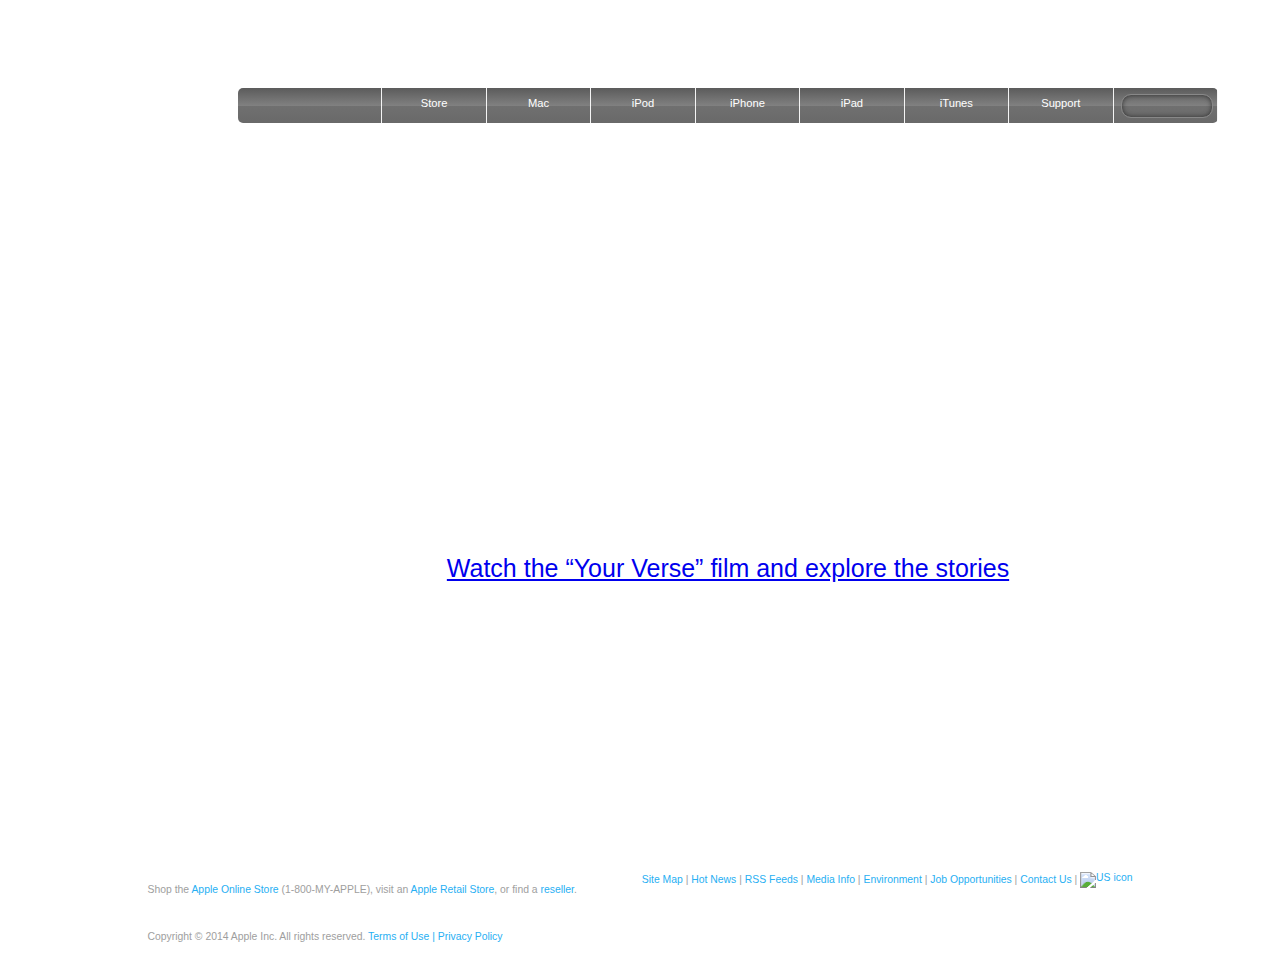
==== index.html @ 99393db1 "update" ====
<!DOCTYPE html>
<html lang="en">

<head>
  <meta charset="UTF-8">
  <meta name="viewport" content="width=device-width, initial-scale=1.0">
  <meta http-equiv="X-UA-Compatible" content="ie=edge">
  <link rel="stylesheet" type="text/css" href="style.css">
  <script src="https://kit.fontawesome.com/05949b9b9b.js" crossorigin="anonymous"></script>



  <title>Apple</title>
</head>

<body>
  <main>
    <div class="container">

      <div class="blackbox">
        <nav>
          <ul class="nav-buttons">
            <li><a href="http://www.apple.com"><i class="fab fa-apple"></i></a></li>
            <li><a href="http://store.apple.com/">Store</a></li>
            <li><a href="http://www.apple.com/mac/">Mac</a></li>
            <li><a href="http://www.apple.com/ipod/">iPod</a></li>
            <li><a href="http://www.apple.com/iphone">iPhone</a></li>
            <li><a href="http://www.apple.com/ipad/">iPad</a></li>
            <li><a href="https://www.apple.com/itunes/">iTunes</a></li>
            <li><a href="http://www.apple.com/support/">Support</a></li>
            <li>
              <div class="search-container">
                <i class="fas fa-search"></i><input class="searchbar" type="text" name="searchbar">
              </div>
            </li>
          </ul>
        </nav>
        <div class="welcome-text">
          <h1>What will your verse be?</h1>
          <h2>
            Everyone has something to share. See how people are using iPad in
            their unique ways to add to the world’s story.
          </h2>
          <h3>
            <a href="http://www.apple.com/your-verse/#video-your-verse">
              Watch the “Your Verse” film and explore the stories
            </a>
          </h3>
        <!--<div class="paragraphs">
          <div class="first-verse">
            <a href="https://web.archive.org/web/20140228175622/http://www.apple.com/your-verse/"><img class="img1"
                src="https://web.archive.org/web/20140301004610im_/http://images.apple.com/home/images/your_verse_title_small.png"></a>
                <h1>What will your verse be?</h1>
          </div>
          <div class="second-verse">
            <a href="https://web.archive.org/web/20140228175622/http://www.apple.com/your-verse/"><img
                src="https://web.archive.org/web/20140301004339im_/http://images.apple.com/home/images/your_verse_subhead_medium.png"
                ></a>
                <h2>Everyone has something to share.See how people are using</h2>
                <h2>iPad in their unique ways to add to the world's story.</h2>
          </div>
          <div class="third-verse">
            <a href="https://web.archive.org/web/20140228175622/http://www.apple.com/your-verse/#video-your-verse"><img
                src="https://web.archive.org/web/20140301004341im_/http://images.apple.com/home/images/cta_your_verse_27pt.png"
                alt="Whatch the your verse film"></a>
          </div>
        </div>-->
      </div>
      <div class="bottom-boxes">
        <a class="box1" href="https://web.archive.org/web/20140228171038/https://www.apple.com/iphone-5s/"></a>
        <a class="box2" href="https://web.archive.org/web/20140228163820/https://www.apple.com/iphone-5c/"></a>
        <a class="box3" href="https://web.archive.org/web/20140228125935/http://www.apple.com/30-years/"></a>
        <a class="box4"
          href="https://web.archive.org/web/20140301031333/http://www.apple.com/supplier-responsibility/"></a>
      </div>
    </div>
  </main>
  <footer>
    <div class="ft-container">
      <div class="top-left">
        <p>Shop the <a href="https://web.archive.org/web/20140228184901/http://store.apple.com/us">Apple Online
            Store</a> (1-800-MY-APPLE), visit an <a
            href="https://web.archive.org/web/20140301004610/http://www.apple.com/retail/">Apple Retail Store</a>, or
          find a <a href="https://web.archive.org/web/20140301004610/http://www.apple.com/buy/">reseller</a>.</p>
      </div>
      <div class="top-right">

        <a href="https://web.archive.org/web/20140301004610/http://www.apple.com/sitemap/">Site Map</a><span> |</span>
        <a href="https://web.archive.org/web/20140301004610/http://www.apple.com/hotnews/">Hot News</a><span> |</span>
        <a href="https://web.archive.org/web/20140301004610/http://www.apple.com/rss/">RSS Feeds</a><span> |</span>
        <a href="https://web.archive.org/web/20140226192746/http://www.apple.com/pr/">Media Info</a><span> |</span>
        <a href="https://web.archive.org/web/20140226192641/http://www.apple.com/environment/">Environment</a><span> |</span>

        <a href="https://web.archive.org/web/20140301004610/http://www.apple.com/jobs/">Job Opportunities</a><span> |</span>
        <a href="https://web.archive.org/web/20140227024358/http://www.apple.com/contact/">Contact Us</a><span> |</span>
        <a href="https://web.archive.org/web/20140301004610/http://www.apple.com/choose-your-country/"><img
            src="https://web.archive.org/web/20140301004610im_/http://images.apple.com/global/elements/flags/16x16/usa.png"
            alt="US icon" id="last"></a>
      </div>
    </div>
    <p class="bottom-left">Copyright © 2014 Apple Inc. All rights reserved. <a
        href="https://web.archive.org/web/20140301004610/http://www.apple.com/legal/">Terms of Use | Privacy Policy</a>
    </p>
  </footer>

</body>

</html>
---- style.css ----
.container {
  width: 1440px;
  height: 840px;
  margin: 0 auto;
  display: grid;
  grid-template-rows: repeat(6, 1fr);
  grid-gap: 2px;
  font-family: "Lucida Grande", "Lucida Sans Unicode", Helvetica, Arial, Verdana, sans-serif;
}

.blackbox {
  grid-row: 1/6;
  height: 100%;
  background-size: cover;
  background-image: url(https://web.archive.org/web/20140228114747im_/http://images.apple.com/v/home/as/images/your_verse_hero.jpg);
  background-repeat: no-repeat;
  background-position: left bottom;
}

ul {
  list-style-type: none;
}

nav {
  width: 980px;
  margin: 80px auto 40px auto;
  background-image: linear-gradient(#686868, #8a8a8a 1%, #5c5c5c 1%, #808080 50%, #707070 50%, #696969 100%);
  border-radius: 5px;
}

.nav-buttons {
  margin: 0 auto;
  display: flex;
  flex-direction: row;
  cursor: pointer;
}

.fa-apple {
  padding-top: 0.2rem;
  font-size: 1.5rem;
}

.nav-buttons li {
  border-right: 0.2px solid rgba(255, 255, 255, 0.925);
  width: 100%;
  overflow: hidden;
  height: 35px;
  text-align: center;
  line-height: 1.8rem;
}

.nav-buttons a {
  text-decoration: none;
  color: rgb(255, 255, 255);
  font-size: 0.7rem;
}

.search-container {
  margin-top: 6px;
  margin-left: 7px;
  display: flex;
  align-items: center;
  justify-items: center;
  height: 22px;
  width: 90px;
  border: 1px solid rgb(136, 136, 136);
  border-radius: 10px;
  box-shadow: inset 0 0 5px rgba(43, 43, 43, 0.925);
  color: white;
  font-size: 0.8rem;
}

.searchbar {
  width: 70%;
  background: none;
  border: none;
}

.fa-search {
  padding-left: 6px;
}

.paragraphs {
  width: 80%;
  margin: 0 auto;
  display: grid;
  grid-template-rows: 1fr 1fr 1fr;
  justify-items: center;
  align-items: center;
  padding-top: 48px;
}
.welcome-section {
  height: 80vh;
  background-image: url('../images/navigator.jpg');
  background-attachment: scroll;
  background-repeat: no-repeat;
  background-size: cover;
  background-position: center bottom;
}

.welcome-text {
  padding: 120px 0;
  text-align: center;
  font-weight: 100;
  color: #fff;
}

.welcome-text h1 {
  font-weight: 100 !important;
  font-size: 65px;
  overflow: hidden;
}

.welcome-text h2 {
  font-weight: 100 !important;
  font-size: 35px;
}

.welcome-text h3 {
  font-weight: 100 !important;
  font-size: 25px;
}

/*.first-verse {
  height: 100px;
  overflow: hidden;
}

.third-verse {
  height: 32px;
  overflow: hidden;
}*/

.bottom-boxes {
  display: grid;
  grid-template-columns: repeat(4, 1fr);
  grid-gap: 2px;
  height: 200px;
}

.box1 {
  background-image: url(https://web.archive.org/web/20140301004349im_/http://images.apple.com/home/images/promo_iphone5s.jpg);
  background-repeat: no-repeat;
}

.box2 {
  background-image: url(https://web.archive.org/web/20140301004610im_/http://images.apple.com/home/images/promo_iphone5c.jpg);
  background-repeat: no-repeat;
}

.box3 {
  background-image: url(https://web.archive.org/web/20140301004610im_/http://images.apple.com/home/images/promo_30_years.jpg);
  background-repeat: no-repeat;
}

.box4 {
  background-image: url(https://web.archive.org/web/20140301004610im_/http://images.apple.com/home/images/promo_supplier_responsibility.jpg);
  background-repeat: no-repeat;
}

footer {
  padding-top: 1.5rem;
  width: 985px;
  margin: 0 auto;
  font-size: 0.65rem;
  color: rgb(158, 158, 158);
  font-family: "Lucida Grande", "Lucida Sans Unicode", Helvetica, Arial, Verdana, sans-serif;
}

.ft-container a {
  text-decoration: none;
  color: rgb(39, 175, 243);
}

.ft-container {
  display: flex;
  justify-content: space-between;
}

.top-left {
  padding-top: 1.3px;
}

.bottom-left {
  padding-top: 1rem;
}

.bottom-left a {
  text-decoration: none;
  color: rgb(39, 175, 243);
}

#last {
  vertical-align: middle;
}

footer a:hover {
  text-decoration: underline;
}

.nav-buttons li:hover {
  background-color: rgba(58, 58, 58, 0.5);
}
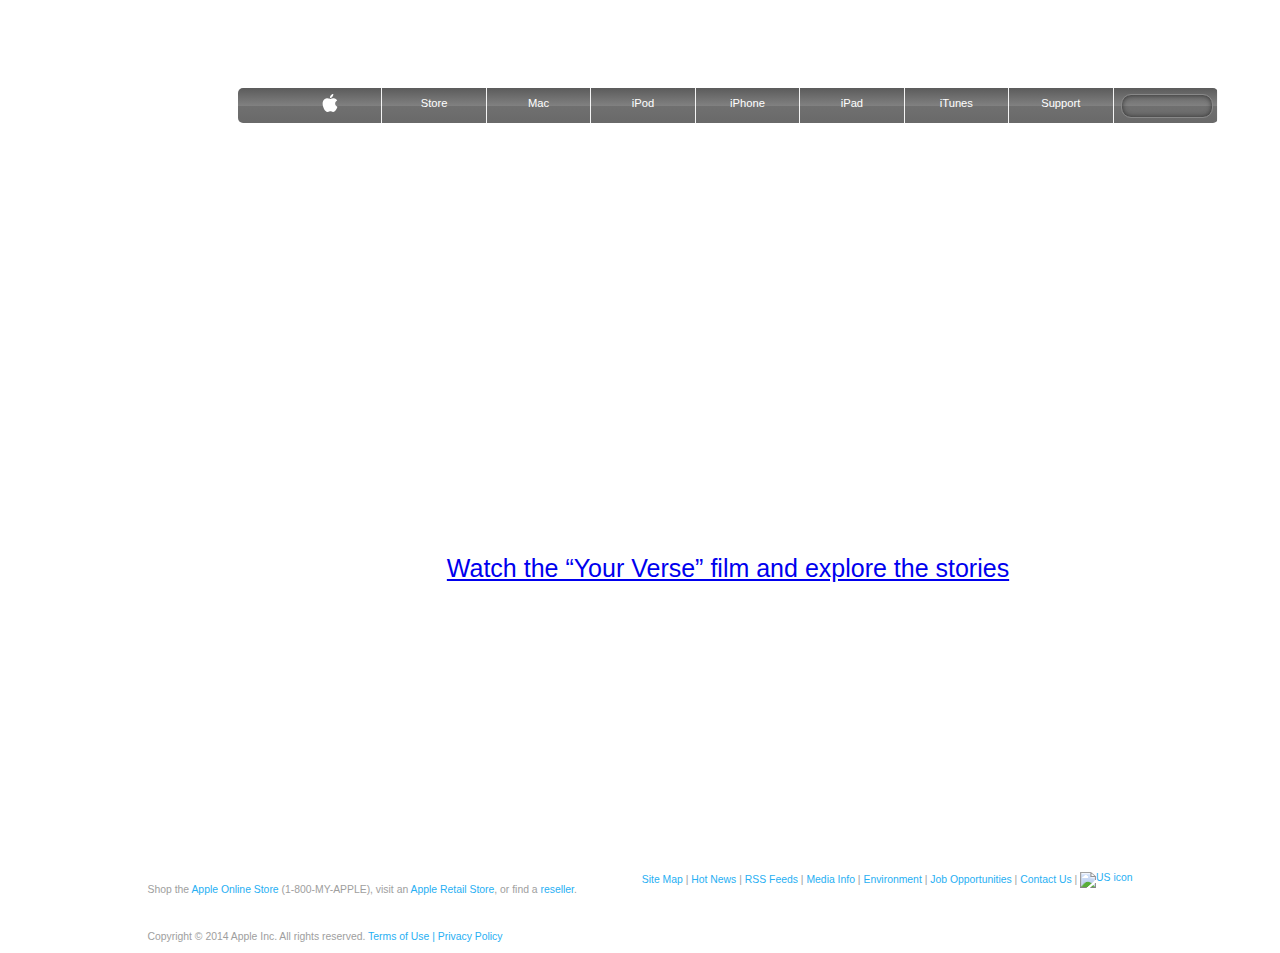
==== commit 5beaf89d: "Added apple logo" ====
--- a/index.html
+++ b/index.html
@@ -6,7 +6,8 @@
   <meta name="viewport" content="width=device-width, initial-scale=1.0">
   <meta http-equiv="X-UA-Compatible" content="ie=edge">
   <link rel="stylesheet" type="text/css" href="style.css">
-  <script src="https://kit.fontawesome.com/05949b9b9b.js" crossorigin="anonymous"></script>
+
+
 
 
 
@@ -20,7 +21,7 @@
       <div class="blackbox">
         <nav>
           <ul class="nav-buttons">
-            <li><a href="http://www.apple.com"><i class="fab fa-apple"></i></a></li>
+            <li><a class="apple-logo"  href="http://www.apple.com"><img src="images/descarga.svg" alt="logo"></a></li>
             <li><a href="http://store.apple.com/">Store</a></li>
             <li><a href="http://www.apple.com/mac/">Mac</a></li>
             <li><a href="http://www.apple.com/ipod/">iPod</a></li>
--- a/style.css
+++ b/style.css
@@ -21,6 +21,12 @@
   list-style-type: none;
 }
 
+.apple-logo img {
+  max-width: 18px;
+  margin-top: 6px;
+  color:  rgb(255, 255, 255);
+}
+
 nav {
   width: 980px;
   margin: 80px auto 40px auto;
@@ -38,6 +44,7 @@
 .fa-apple {
   padding-top: 0.2rem;
   font-size: 1.5rem;
+  color: red;
 }
 
 .nav-buttons li {
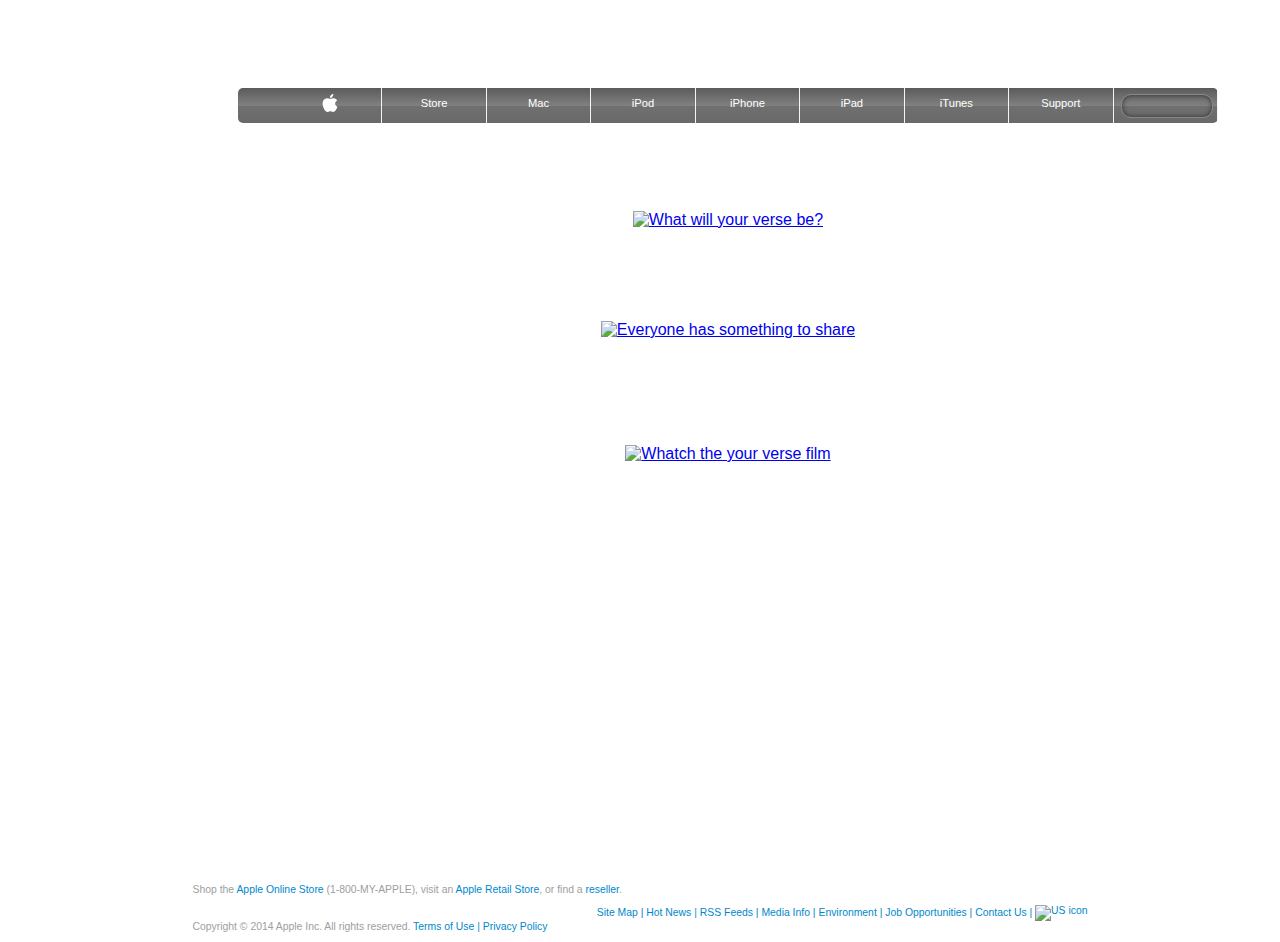
==== commit 5c72af09: "Fixed footer" ====
--- a/index.html
+++ b/index.html
@@ -6,12 +6,11 @@
   <meta name="viewport" content="width=device-width, initial-scale=1.0">
   <meta http-equiv="X-UA-Compatible" content="ie=edge">
   <link rel="stylesheet" type="text/css" href="style.css">
-
-
-
+  <script src="https://kit.fontawesome.com/05949b9b9b.js" crossorigin="anonymous"></script>
 
 
   <title>Apple</title>
+
 </head>
 
 <body>
@@ -21,7 +20,7 @@
       <div class="blackbox">
         <nav>
           <ul class="nav-buttons">
-            <li><a class="apple-logo"  href="http://www.apple.com"><img src="images/descarga.svg" alt="logo"></a></li>
+            <li><a class="apple-logo" href="http://www.apple.com"><img src="images/descarga.svg" alt="logo"></a></li>
             <li><a href="http://store.apple.com/">Store</a></li>
             <li><a href="http://www.apple.com/mac/">Mac</a></li>
             <li><a href="http://www.apple.com/ipod/">iPod</a></li>
@@ -33,77 +32,67 @@
               <div class="search-container">
                 <i class="fas fa-search"></i><input class="searchbar" type="text" name="searchbar">
               </div>
-            </li>
+              </li>
           </ul>
-        </nav>
-        <div class="welcome-text">
-          <h1>What will your verse be?</h1>
-          <h2>
-            Everyone has something to share. See how people are using iPad in
-            their unique ways to add to the world’s story.
-          </h2>
-          <h3>
-            <a href="http://www.apple.com/your-verse/#video-your-verse">
-              Watch the “Your Verse” film and explore the stories
-            </a>
-          </h3>
-        <!--<div class="paragraphs">
-          <div class="first-verse">
-            <a href="https://web.archive.org/web/20140228175622/http://www.apple.com/your-verse/"><img class="img1"
-                src="https://web.archive.org/web/20140301004610im_/http://images.apple.com/home/images/your_verse_title_small.png"></a>
-                <h1>What will your verse be?</h1>
+          </nav>
+          <div class="text-image">
+            <div class="h1">
+              <a href="https://web.archive.org/web/20140228175622/http://www.apple.com/your-verse/"><img class="img1"
+                  src="https://web.archive.org/web/20140301004610im_/http://images.apple.com/home/images/your_verse_title_small.png"
+                  alt="What will your verse be?"></a>
+            </div>
+            <div class="h2">
+              <a href="https://web.archive.org/web/20140228175622/http://www.apple.com/your-verse/"><img
+                  src="https://web.archive.org/web/20140301004339im_/http://images.apple.com/home/images/your_verse_subhead_medium.png"
+                  alt="Everyone has something to share"></a>
+            </div>
+            <div class="h3">
+              <a href="https://web.archive.org/web/20140228175622/http://www.apple.com/your-verse/#video-your-verse"><img
+                  src="https://web.archive.org/web/20140301004341im_/http://images.apple.com/home/images/cta_your_verse_27pt.png"
+                  alt="Whatch the your verse film"></a>
+            </div>
           </div>
-          <div class="second-verse">
-            <a href="https://web.archive.org/web/20140228175622/http://www.apple.com/your-verse/"><img
-                src="https://web.archive.org/web/20140301004339im_/http://images.apple.com/home/images/your_verse_subhead_medium.png"
-                ></a>
-                <h2>Everyone has something to share.See how people are using</h2>
-                <h2>iPad in their unique ways to add to the world's story.</h2>
-          </div>
-          <div class="third-verse">
-            <a href="https://web.archive.org/web/20140228175622/http://www.apple.com/your-verse/#video-your-verse"><img
-                src="https://web.archive.org/web/20140301004341im_/http://images.apple.com/home/images/cta_your_verse_27pt.png"
-                alt="Whatch the your verse film"></a>
-          </div>
-        </div>-->
+        </div>
+        <div class="bottom-boxes">
+          <a class="first-box" href="https://web.archive.org/web/20140228171038/https://www.apple.com/iphone-5s/"></a>
+          <a class="second-box" href="https://web.archive.org/web/20140228163820/https://www.apple.com/iphone-5c/"></a>
+          <a class="third-box" href="https://web.archive.org/web/20140228125935/http://www.apple.com/30-years/"></a>
+          <a class="fourth-box"
+            href="https://web.archive.org/web/20140301031333/http://www.apple.com/supplier-responsibility/"></a>
+        </div>
       </div>
-      <div class="bottom-boxes">
-        <a class="box1" href="https://web.archive.org/web/20140228171038/https://www.apple.com/iphone-5s/"></a>
-        <a class="box2" href="https://web.archive.org/web/20140228163820/https://www.apple.com/iphone-5c/"></a>
-        <a class="box3" href="https://web.archive.org/web/20140228125935/http://www.apple.com/30-years/"></a>
-        <a class="box4"
-          href="https://web.archive.org/web/20140301031333/http://www.apple.com/supplier-responsibility/"></a>
+    </main>
+    <footer>
+    
+      <div class="footer-container">
+        <div class="footer-left">
+          <p>Shop the <a href="https://web.archive.org/web/20140228184901/http://store.apple.com/us">Apple Online
+              Store</a> (1-800-MY-APPLE), visit an <a
+              href="https://web.archive.org/web/20140301004610/http://www.apple.com/retail/">Apple Retail Store</a>, or
+            find a <a href="https://web.archive.org/web/20140301004610/http://www.apple.com/buy/">reseller</a>.</p>
+        </div>
+        <div class="footer-right">
+  
+          <a href="https://web.archive.org/web/20140301004610/http://www.apple.com/sitemap/">Site Map</a><span> |</span>
+          <a href="https://web.archive.org/web/20140301004610/http://www.apple.com/hotnews/">Hot News</a><span> |</span>
+          <a href="https://web.archive.org/web/20140301004610/http://www.apple.com/rss/">RSS Feeds</a><span> |</span>
+          <a href="https://web.archive.org/web/20140226192746/http://www.apple.com/pr/">Media Info</a><span> |</span>
+          <a href="https://web.archive.org/web/20140226192641/http://www.apple.com/environment/">Environment</a><span> |</span>
+  
+          <a href="https://web.archive.org/web/20140301004610/http://www.apple.com/jobs/">Job Opportunities</a><span> |</span>
+          <a href="https://web.archive.org/web/20140227024358/http://www.apple.com/contact/">Contact Us</a><span> |</span>
+          <a href="https://web.archive.org/web/20140301004610/http://www.apple.com/choose-your-country/"><img
+              src="https://web.archive.org/web/20140301004610im_/http://images.apple.com/global/elements/flags/16x16/usa.png"
+              alt="US icon" id="us-flag"></a>
+        </div>
       </div>
-    </div>
-  </main>
-  <footer>
-    <div class="ft-container">
-      <div class="top-left">
-        <p>Shop the <a href="https://web.archive.org/web/20140228184901/http://store.apple.com/us">Apple Online
-            Store</a> (1-800-MY-APPLE), visit an <a
-            href="https://web.archive.org/web/20140301004610/http://www.apple.com/retail/">Apple Retail Store</a>, or
-          find a <a href="https://web.archive.org/web/20140301004610/http://www.apple.com/buy/">reseller</a>.</p>
-      </div>
-      <div class="top-right">
-
-        <a href="https://web.archive.org/web/20140301004610/http://www.apple.com/sitemap/">Site Map</a><span> |</span>
-        <a href="https://web.archive.org/web/20140301004610/http://www.apple.com/hotnews/">Hot News</a><span> |</span>
-        <a href="https://web.archive.org/web/20140301004610/http://www.apple.com/rss/">RSS Feeds</a><span> |</span>
-        <a href="https://web.archive.org/web/20140226192746/http://www.apple.com/pr/">Media Info</a><span> |</span>
-        <a href="https://web.archive.org/web/20140226192641/http://www.apple.com/environment/">Environment</a><span> |</span>
-
-        <a href="https://web.archive.org/web/20140301004610/http://www.apple.com/jobs/">Job Opportunities</a><span> |</span>
-        <a href="https://web.archive.org/web/20140227024358/http://www.apple.com/contact/">Contact Us</a><span> |</span>
-        <a href="https://web.archive.org/web/20140301004610/http://www.apple.com/choose-your-country/"><img
-            src="https://web.archive.org/web/20140301004610im_/http://images.apple.com/global/elements/flags/16x16/usa.png"
-            alt="US icon" id="last"></a>
-      </div>
-    </div>
-    <p class="bottom-left">Copyright © 2014 Apple Inc. All rights reserved. <a
-        href="https://web.archive.org/web/20140301004610/http://www.apple.com/legal/">Terms of Use | Privacy Policy</a>
-    </p>
-  </footer>
-
-</body>
-
-</html>+      <p class="bottom-left">Copyright © 2014 Apple Inc. All rights reserved. <a
+          href="https://web.archive.org/web/20140301004610/http://www.apple.com/legal/">Terms of Use | Privacy Policy</a>
+      </p>
+    </footer>
+  
+  </body>
+  
+  </html>
+        
+         --- a/style.css
+++ b/style.css
@@ -41,12 +41,6 @@
   cursor: pointer;
 }
 
-.fa-apple {
-  padding-top: 0.2rem;
-  font-size: 1.5rem;
-  color: red;
-}
-
 .nav-buttons li {
   border-right: 0.2px solid rgba(255, 255, 255, 0.925);
   width: 100%;
@@ -87,7 +81,7 @@
   padding-left: 6px;
 }
 
-.paragraphs {
+.text-image {
   width: 80%;
   margin: 0 auto;
   display: grid;
@@ -96,47 +90,21 @@
   align-items: center;
   padding-top: 48px;
 }
-.welcome-section {
-  height: 80vh;
-  background-image: url('../images/navigator.jpg');
-  background-attachment: scroll;
-  background-repeat: no-repeat;
-  background-size: cover;
-  background-position: center bottom;
-}
 
-.welcome-text {
-  padding: 120px 0;
-  text-align: center;
-  font-weight: 100;
-  color: #fff;
-}
-
-.welcome-text h1 {
-  font-weight: 100 !important;
-  font-size: 65px;
-  overflow: hidden;
-}
-
-.welcome-text h2 {
-  font-weight: 100 !important;
-  font-size: 35px;
-}
-
-.welcome-text h3 {
-  font-weight: 100 !important;
-  font-size: 25px;
-}
-
-/*.first-verse {
+.h1 {
   height: 100px;
   overflow: hidden;
 }
 
-.third-verse {
+.h2 {
+  height: 80px;
+  overflow: hidden;
+}
+
+.h3 {
   height: 32px;
   overflow: hidden;
-}*/
+}
 
 .bottom-boxes {
   display: grid;
@@ -145,47 +113,54 @@
   height: 200px;
 }
 
-.box1 {
+.first-box {
   background-image: url(https://web.archive.org/web/20140301004349im_/http://images.apple.com/home/images/promo_iphone5s.jpg);
   background-repeat: no-repeat;
 }
 
-.box2 {
+.second-box {
   background-image: url(https://web.archive.org/web/20140301004610im_/http://images.apple.com/home/images/promo_iphone5c.jpg);
   background-repeat: no-repeat;
 }
 
-.box3 {
+.third-box {
   background-image: url(https://web.archive.org/web/20140301004610im_/http://images.apple.com/home/images/promo_30_years.jpg);
   background-repeat: no-repeat;
 }
 
-.box4 {
+.fourth-box {
   background-image: url(https://web.archive.org/web/20140301004610im_/http://images.apple.com/home/images/promo_supplier_responsibility.jpg);
   background-repeat: no-repeat;
 }
 
 footer {
   padding-top: 1.5rem;
-  width: 985px;
+  width: 895px;
   margin: 0 auto;
   font-size: 0.65rem;
   color: rgb(158, 158, 158);
   font-family: "Lucida Grande", "Lucida Sans Unicode", Helvetica, Arial, Verdana, sans-serif;
 }
 
-.ft-container a {
+.footer-container a {
   text-decoration: none;
-  color: rgb(39, 175, 243);
+  color: #08c;
 }
 
 .ft-container {
   display: flex;
-  justify-content: space-between;
+  justify-content:space-between;
 }
 
-.top-left {
+.footer-left {
   padding-top: 1.3px;
+}
+
+.footer-right {
+  color: #08c;
+  text-decoration: none;
+  float: right;
+  text-align: right;
 }
 
 .bottom-left {
@@ -194,10 +169,10 @@
 
 .bottom-left a {
   text-decoration: none;
-  color: rgb(39, 175, 243);
+  color: #08c;
 }
 
-#last {
+#us-flag {
   vertical-align: middle;
 }
 
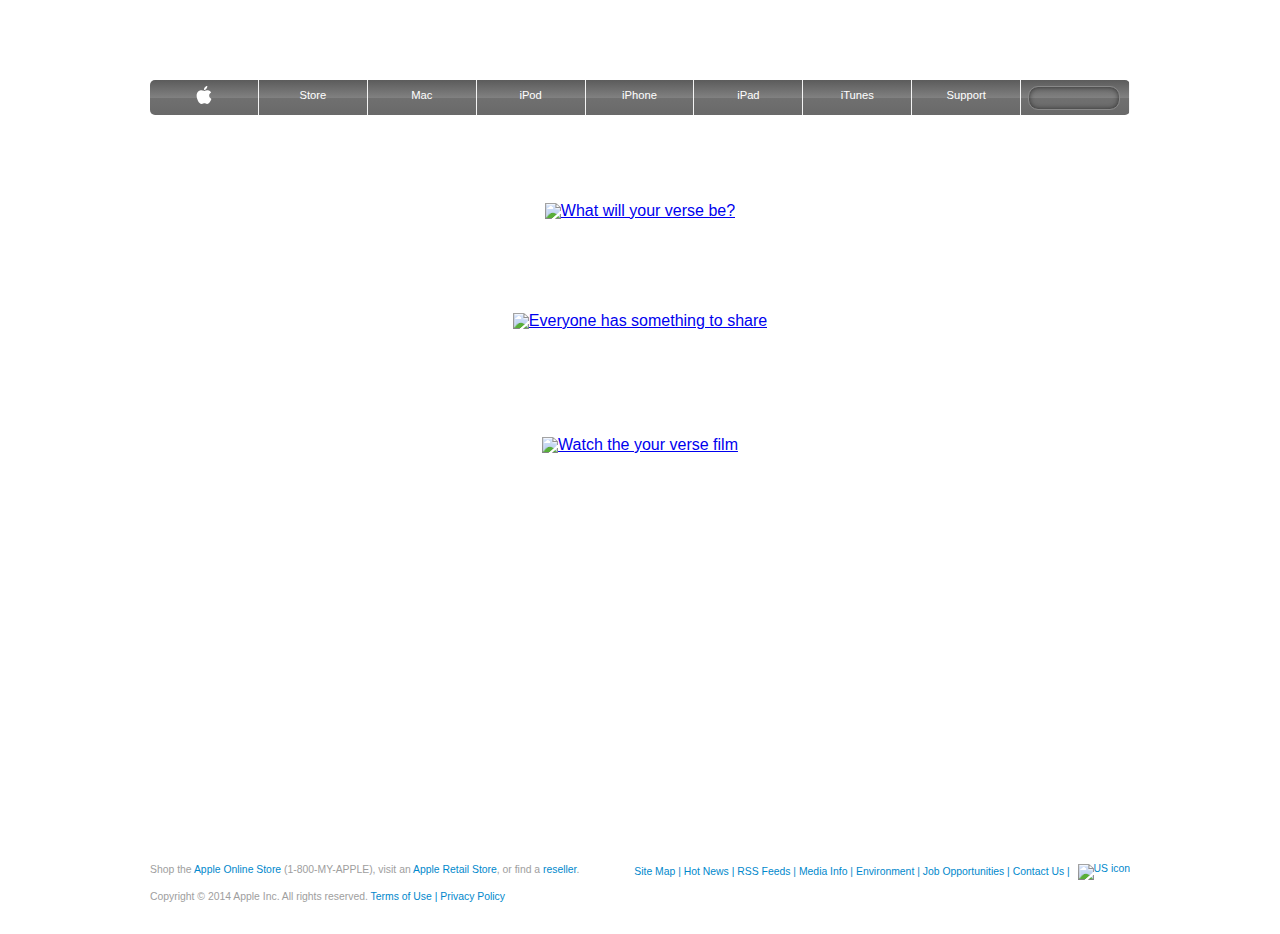
==== commit 3e3b7fa6: "Fix html" ====
--- a/index.html
+++ b/index.html
@@ -2,25 +2,24 @@
 <html lang="en">
 
 <head>
-  <meta charset="UTF-8">
-  <meta name="viewport" content="width=device-width, initial-scale=1.0">
-  <meta http-equiv="X-UA-Compatible" content="ie=edge">
-  <link rel="stylesheet" type="text/css" href="style.css">
+  <meta charset="UTF-8" />
+  <meta name="viewport" content="width=device-width, initial-scale=1.0" />
+  <meta http-equiv="X-UA-Compatible" content="ie=edge" />
+  <link rel="stylesheet" type="text/css" href="style.css" />
   <script src="https://kit.fontawesome.com/05949b9b9b.js" crossorigin="anonymous"></script>
 
-
   <title>Apple</title>
-
 </head>
 
 <body>
   <main>
     <div class="container">
-
       <div class="blackbox">
         <nav>
           <ul class="nav-buttons">
-            <li><a class="apple-logo" href="http://www.apple.com"><img src="images/descarga.svg" alt="logo"></a></li>
+            <li>
+              <a class="apple-logo" href="http://www.apple.com"><img src="images/descarga.svg" alt="logo" /></a>
+            </li>
             <li><a href="http://store.apple.com/">Store</a></li>
             <li><a href="http://www.apple.com/mac/">Mac</a></li>
             <li><a href="http://www.apple.com/ipod/">iPod</a></li>
@@ -30,69 +29,70 @@
             <li><a href="http://www.apple.com/support/">Support</a></li>
             <li>
               <div class="search-container">
-                <i class="fas fa-search"></i><input class="searchbar" type="text" name="searchbar">
+                <i class="fas fa-search"></i><input class="searchbar" type="text" name="searchbar" />
               </div>
-              </li>
+            </li>
           </ul>
-          </nav>
-          <div class="text-image">
-            <div class="h1">
-              <a href="https://web.archive.org/web/20140228175622/http://www.apple.com/your-verse/"><img class="img1"
-                  src="https://web.archive.org/web/20140301004610im_/http://images.apple.com/home/images/your_verse_title_small.png"
-                  alt="What will your verse be?"></a>
-            </div>
-            <div class="h2">
-              <a href="https://web.archive.org/web/20140228175622/http://www.apple.com/your-verse/"><img
-                  src="https://web.archive.org/web/20140301004339im_/http://images.apple.com/home/images/your_verse_subhead_medium.png"
-                  alt="Everyone has something to share"></a>
-            </div>
-            <div class="h3">
-              <a href="https://web.archive.org/web/20140228175622/http://www.apple.com/your-verse/#video-your-verse"><img
-                  src="https://web.archive.org/web/20140301004341im_/http://images.apple.com/home/images/cta_your_verse_27pt.png"
-                  alt="Whatch the your verse film"></a>
-            </div>
+        </nav>
+        <div class="text-image">
+          <div class="h1">
+            <a href="https://web.archive.org/web/20140228175622/http://www.apple.com/your-verse/"><img class="img1"
+                src="https://web.archive.org/web/20140301004610im_/http://images.apple.com/home/images/your_verse_title_small.png"
+                alt="What will your verse be?" /></a>
+          </div>
+          <div class="h2">
+            <a href="https://web.archive.org/web/20140228175622/http://www.apple.com/your-verse/"><img
+                src="https://web.archive.org/web/20140301004339im_/http://images.apple.com/home/images/your_verse_subhead_medium.png"
+                alt="Everyone has something to share" /></a>
+          </div>
+          <div class="h3">
+            <a href="https://web.archive.org/web/20140228175622/http://www.apple.com/your-verse/#video-your-verse"><img
+                src="https://web.archive.org/web/20140301004341im_/http://images.apple.com/home/images/cta_your_verse_27pt.png"
+                alt="Watch the your verse film" /></a>
           </div>
         </div>
-        <div class="bottom-boxes">
-          <a class="first-box" href="https://web.archive.org/web/20140228171038/https://www.apple.com/iphone-5s/"></a>
-          <a class="second-box" href="https://web.archive.org/web/20140228163820/https://www.apple.com/iphone-5c/"></a>
-          <a class="third-box" href="https://web.archive.org/web/20140228125935/http://www.apple.com/30-years/"></a>
-          <a class="fourth-box"
-            href="https://web.archive.org/web/20140301031333/http://www.apple.com/supplier-responsibility/"></a>
-        </div>
       </div>
-    </main>
-    <footer>
-    
-      <div class="footer-container">
-        <div class="footer-left">
-          <p>Shop the <a href="https://web.archive.org/web/20140228184901/http://store.apple.com/us">Apple Online
-              Store</a> (1-800-MY-APPLE), visit an <a
-              href="https://web.archive.org/web/20140301004610/http://www.apple.com/retail/">Apple Retail Store</a>, or
-            find a <a href="https://web.archive.org/web/20140301004610/http://www.apple.com/buy/">reseller</a>.</p>
-        </div>
-        <div class="footer-right">
-  
-          <a href="https://web.archive.org/web/20140301004610/http://www.apple.com/sitemap/">Site Map</a><span> |</span>
-          <a href="https://web.archive.org/web/20140301004610/http://www.apple.com/hotnews/">Hot News</a><span> |</span>
-          <a href="https://web.archive.org/web/20140301004610/http://www.apple.com/rss/">RSS Feeds</a><span> |</span>
-          <a href="https://web.archive.org/web/20140226192746/http://www.apple.com/pr/">Media Info</a><span> |</span>
-          <a href="https://web.archive.org/web/20140226192641/http://www.apple.com/environment/">Environment</a><span> |</span>
-  
-          <a href="https://web.archive.org/web/20140301004610/http://www.apple.com/jobs/">Job Opportunities</a><span> |</span>
-          <a href="https://web.archive.org/web/20140227024358/http://www.apple.com/contact/">Contact Us</a><span> |</span>
-          <a href="https://web.archive.org/web/20140301004610/http://www.apple.com/choose-your-country/"><img
-              src="https://web.archive.org/web/20140301004610im_/http://images.apple.com/global/elements/flags/16x16/usa.png"
-              alt="US icon" id="us-flag"></a>
-        </div>
+      <div class="bottom-boxes">
+        <a class="first-box" href="https://web.archive.org/web/20140228171038/https://www.apple.com/iphone-5s/"></a>
+        <a class="second-box" href="https://web.archive.org/web/20140228163820/https://www.apple.com/iphone-5c/"></a>
+        <a class="third-box" href="https://web.archive.org/web/20140228125935/http://www.apple.com/30-years/"></a>
+        <a class="fourth-box"
+          href="https://web.archive.org/web/20140301031333/http://www.apple.com/supplier-responsibility/"></a>
       </div>
-      <p class="bottom-left">Copyright © 2014 Apple Inc. All rights reserved. <a
-          href="https://web.archive.org/web/20140301004610/http://www.apple.com/legal/">Terms of Use | Privacy Policy</a>
-      </p>
-    </footer>
-  
-  </body>
-  
-  </html>
-        
-         +    </div>
+  </main>
+  <footer>
+    <div class="footer-container">
+      <div class="footer-left">
+        <p>
+          Shop the
+          <a href="https://web.archive.org/web/20140228184901/http://store.apple.com/us">Apple Online Store</a>
+          (1-800-MY-APPLE), visit an
+          <a href="https://web.archive.org/web/20140301004610/http://www.apple.com/retail/">Apple Retail Store</a>, or
+          find a
+          <a href="https://web.archive.org/web/20140301004610/http://www.apple.com/buy/">reseller</a>.
+        </p>
+      </div>
+      <div class="footer-right">
+        <a href="https://web.archive.org/web/20140301004610/http://www.apple.com/sitemap/">Site Map</a><span> |</span>
+        <a href="https://web.archive.org/web/20140301004610/http://www.apple.com/hotnews/">Hot News</a><span> |</span>
+        <a href="https://web.archive.org/web/20140301004610/http://www.apple.com/rss/">RSS Feeds</a><span> |</span>
+        <a href="https://web.archive.org/web/20140226192746/http://www.apple.com/pr/">Media Info</a><span> |</span>
+        <a href="https://web.archive.org/web/20140226192641/http://www.apple.com/environment/">Environment</a><span>
+          |</span>
+        <a href="https://web.archive.org/web/20140301004610/http://www.apple.com/jobs/">Job Opportunities</a><span>
+          |</span>
+        <a href="https://web.archive.org/web/20140227024358/http://www.apple.com/contact/">Contact Us</a><span> |</span>
+        <a href="https://web.archive.org/web/20140301004610/http://www.apple.com/choose-your-country/"><img
+            src="https://web.archive.org/web/20140301004610im_/http://images.apple.com/global/elements/flags/16x16/usa.png"
+            alt="US icon" id="us-flag" /></a>
+      </div>
+    </div>
+    <p class="bottom-left">
+      Copyright © 2014 Apple Inc. All rights reserved.
+      <a href="https://web.archive.org/web/20140301004610/http://www.apple.com/legal/">Terms of Use | Privacy Policy</a>
+    </p>
+  </footer>
+</body>
+
+</html>--- a/style.css
+++ b/style.css
@@ -1,5 +1,137 @@
+html,
+body,
+div,
+span,
+applet,
+object,
+iframe,
+h1,
+h2,
+h3,
+h4,
+h5,
+h6,
+p,
+blockquote,
+pre,
+a,
+abbr,
+acronym,
+address,
+big,
+cite,
+code,
+del,
+dfn,
+em,
+img,
+ins,
+kbd,
+q,
+s,
+samp,
+small,
+strike,
+strong,
+sub,
+sup,
+tt,
+var,
+b,
+u,
+i,
+center,
+dl,
+dt,
+dd,
+ol,
+ul,
+li,
+fieldset,
+form,
+label,
+legend,
+table,
+caption,
+tbody,
+tfoot,
+thead,
+tr,
+th,
+td,
+article,
+aside,
+canvas,
+details,
+embed,
+figure,
+figcaption,
+footer,
+header,
+hgroup,
+menu,
+nav,
+output,
+ruby,
+section,
+summary,
+time,
+mark,
+audio,
+video {
+  margin: 0;
+  padding: 0;
+  border: 0;
+  font: inherit;
+  font-size: 100%;
+  vertical-align: baseline;
+}
+
+/* HTML5 display-role reset for older browsers */
+article,
+aside,
+details,
+figcaption,
+figure,
+footer,
+header,
+hgroup,
+menu,
+nav,
+section {
+  display: block;
+}
+
+body {
+  line-height: 1;
+}
+
+ol,
+ul {
+  list-style: none;
+}
+
+blockquote,
+q {
+  quotes: none;
+}
+
+blockquote::before,
+blockquote::after,
+q::before,
+q::after {
+  content: "";
+  content: none;
+}
+
+table {
+  border-collapse: collapse;
+  border-spacing: 0;
+}
+
 .container {
-  width: 1440px;
+  max-width: 1440px;
+  width: 100%;
   height: 840px;
   margin: 0 auto;
   display: grid;
@@ -24,7 +156,7 @@
 .apple-logo img {
   max-width: 18px;
   margin-top: 6px;
-  color:  rgb(255, 255, 255);
+  color: rgb(255, 255, 255);
 }
 
 nav {
@@ -135,7 +267,7 @@
 
 footer {
   padding-top: 1.5rem;
-  width: 895px;
+  width: 980px;
   margin: 0 auto;
   font-size: 0.65rem;
   color: rgb(158, 158, 158);
@@ -147,39 +279,37 @@
   color: #08c;
 }
 
-.ft-container {
-  display: flex;
-  justify-content:space-between;
+.bottom-left a {
+  text-decoration: none;
+  color: #08c;
+}
+
+footer a:hover {
+  text-decoration: underline;
+}
+
+.nav-buttons li:hover {
+  background-color: rgba(58, 58, 58, 0.5);
 }
 
 .footer-left {
   padding-top: 1.3px;
+  display: inline-block;
 }
 
 .footer-right {
   color: #08c;
   text-decoration: none;
   float: right;
-  text-align: right;
+  justify-items: right;
 }
 
 .bottom-left {
   padding-top: 1rem;
-}
-
-.bottom-left a {
-  text-decoration: none;
-  color: #08c;
+  padding-bottom: 2rem;
 }
 
 #us-flag {
   vertical-align: middle;
-}
-
-footer a:hover {
-  text-decoration: underline;
-}
-
-.nav-buttons li:hover {
-  background-color: rgba(58, 58, 58, 0.5);
-}
+  margin-left: 5px;
+}
